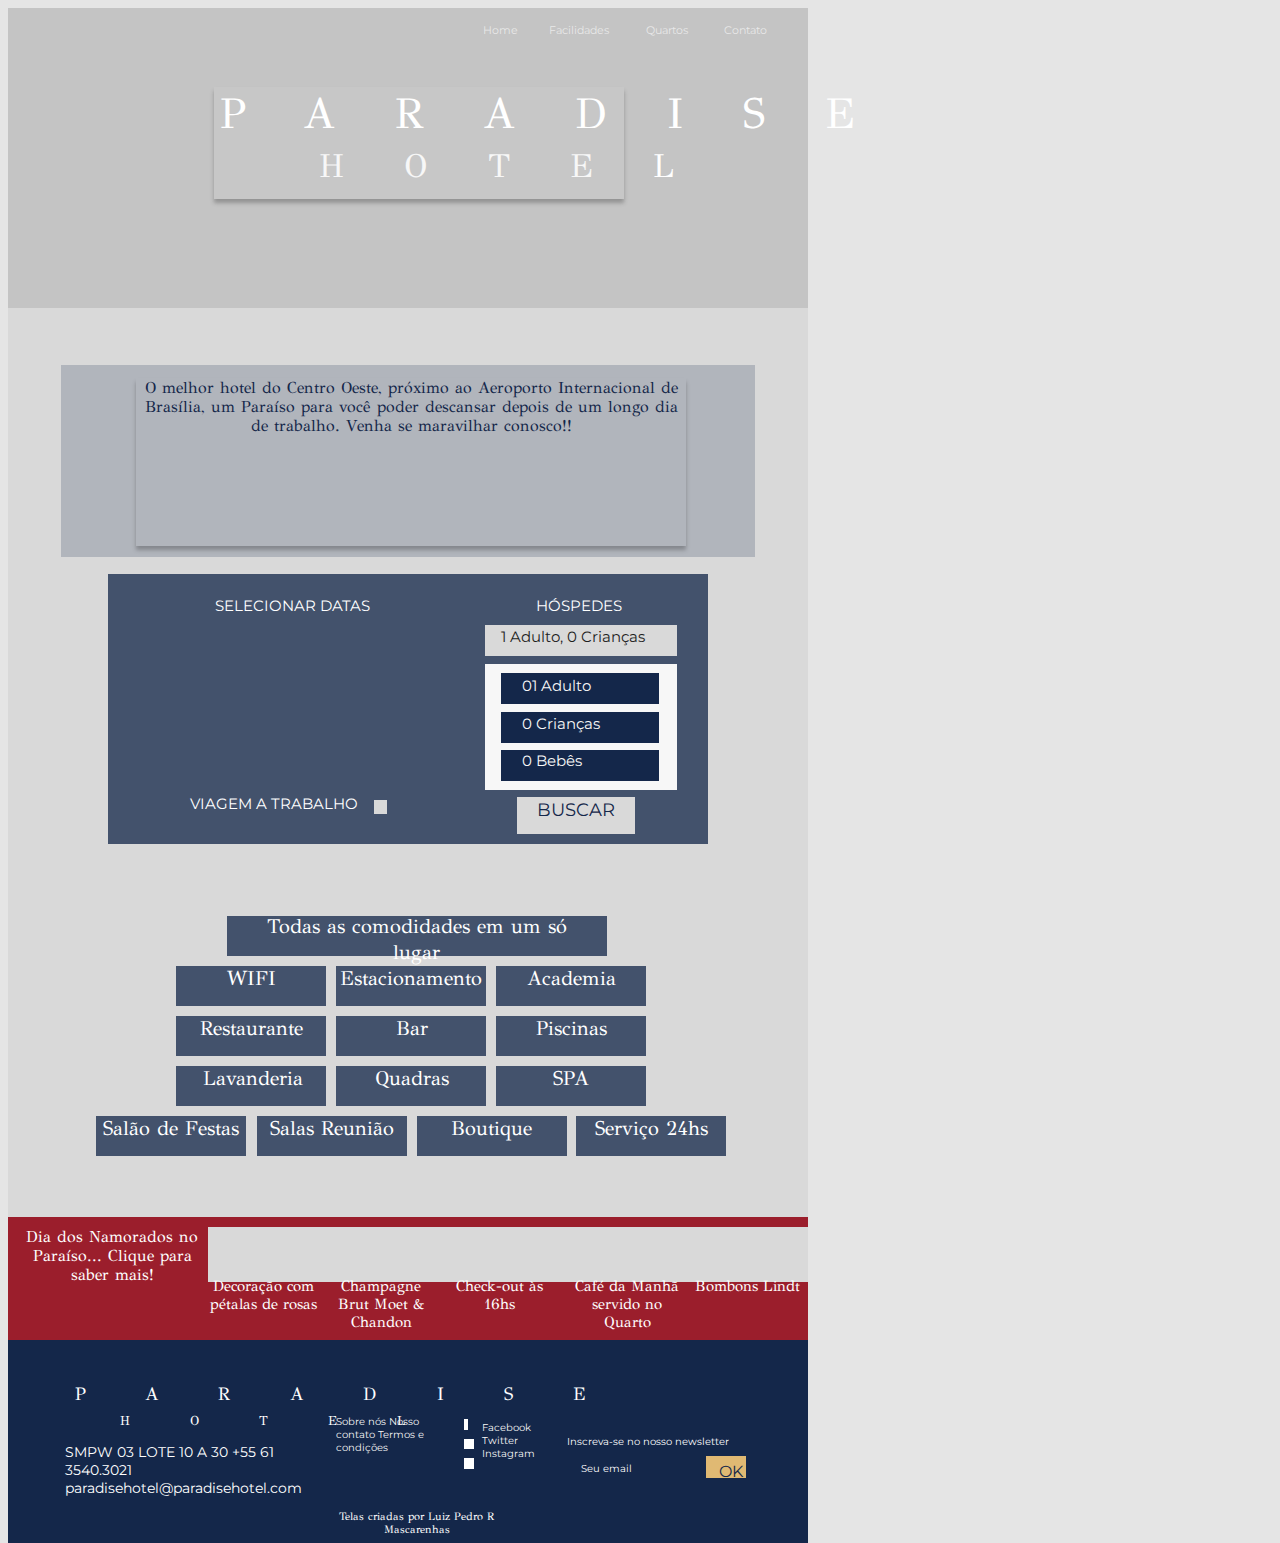
==== index.html @ b931be68 "Add files via upload" ====
<html lang="en">
          <head>
            <meta charset="utf-8">
          
            <title>Html Generated</title>
            <meta name="description" content="Figma htmlGenerator">
            <meta name="author" content="htmlGenerator">
            <link href="https://fonts.googleapis.com/css?family=GFS+Didot&display=swap" rel="stylesheet">
<link href="https://fonts.googleapis.com/css?family=Montserrat&display=swap" rel="stylesheet">

            <link rel="stylesheet" href="styles.css">
            
            <style>
              /*
                Figma Background for illustrative/preview purposes only.
                You can remove this style tag with no consequence
              */
              body {background: #E5E5E5; }
            </style>
          
          </head>
          
          <body>
            <div class=e6_923><div  class="e6_924"></div><div class=e6_925><div  class="e6_926"></div><div  class="e6_927"></div><div  class="e6_928"></div><div  class="e6_929"></div><span  class="e6_930">Dia dos Namorados
no Paraíso...
Clique para saber mais!</span><span  class="e6_931">Decoração com pétalas de rosas</span><span  class="e6_932">Champagne Brut Moet & Chandon</span><span  class="e6_933">Check-out às 16hs</span><span  class="e6_934">Café da Manhã
servido no Quarto</span><span  class="e6_935">Bombons
Lindt</span></div><div class=e6_936><div  class="e6_937"></div><div class=e6_938><span  class="e6_939">Facebook
Twitter
Instagram</span><div  class="e6_940"></div><div  class="e6_941"></div><div  class="e6_942"></div></div><span  class="e6_943">HOTEL
</span><span  class="e6_944">PARADISE
</span><div class=e6_945><div class=e6_946><div class=e6_947><div  class="e6_948"></div><div  class="e6_949"></div></div><span  class="e6_950">Seu email</span></div><div class=e6_951><div  class="e6_952"></div><span  class="e6_953">OK</span></div><span  class="e6_954">Inscreva-se no nosso newsletter</span></div><div class=e6_955><span  class="e6_956">SMPW 03 LOTE 10 A 30
+55 61 3540.3021
paradisehotel@paradisehotel.com</span></div><span  class="e6_957">Sobre nós
Nosso contato
Termos e condições</span></div><div  class="e6_958"></div><div  class="e6_959"></div><span  class="e6_960">O melhor hotel do Centro Oeste, próximo ao Aeroporto Internacional de Brasília, um Paraíso para você poder descansar depois de um longo dia de trabalho. Venha se maravilhar conosco!!</span><div class=e6_961><div  class="e6_962"></div><div class=e6_963><div  class="e6_964"></div><div  class="e6_965"></div><span  class="e6_966">SELECIONAR DATAS</span></div><div class=e6_967><span  class="e6_968">VIAGEM A TRABALHO</span><div  class="e6_969"></div></div><div class=e6_970><span  class="e6_971">HÓSPEDES</span><div  class="e6_972"></div><span  class="e6_973">1 Adulto,  0 Crianças</span><div  class="e6_974"></div><div  class="e6_975"></div><div  class="e6_976"></div><div  class="e6_977"></div><span  class="e6_978">01  Adulto</span><span  class="e6_979">0   Bebês</span><span  class="e6_980">0   Crianças</span></div><div class=e6_984><div  class="e6_985"></div><span  class="e6_986">BUSCAR</span></div></div><div class=e6_987><div class=e6_988><div  class="e6_989"></div><div class=e6_990><span  class="e6_991">HOTEL
</span><div  class="e6_992"></div><div  class="e6_993"></div><span  class="e6_994">PARADISE
</span></div></div></div><span  class="e6_995">Home</span><span  class="e6_996">Contato</span><span  class="e6_997">Quartos</span><span  class="e6_998">Facilidades</span><div class=e6_999><div  class="e6_1000"></div><div  class="e6_1001"></div><div  class="e6_1002"></div><div  class="e6_1003"></div><div  class="e6_1004"></div><div  class="e6_1005"></div><div  class="e6_1006"></div><div  class="e6_1007"></div><div  class="e6_1008"></div><div  class="e6_1009"></div><div  class="e6_1010"></div><div  class="e6_1011"></div><div  class="e6_1012"></div><div  class="e6_1013"></div><span  class="e6_1014">WIFI</span><span  class="e6_1015">Academia</span><span  class="e6_1016">Estacionamento</span><span  class="e6_1017">Lavanderia</span><span  class="e6_1018">SPA</span><span  class="e6_1019">Salão de Festas</span><span  class="e6_1020">Serviço 24hs</span><span  class="e6_1021">Boutique</span><span  class="e6_1022">Salas Reunião</span><span  class="e6_1023">Quadras</span><span  class="e6_1024">Restaurante</span><span  class="e6_1025">Piscinas</span><span  class="e6_1026">Bar</span><span  class="e6_1027">Todas as comodidades em um só lugar</span></div><span  class="e6_1028">Telas criadas por Luiz Pedro R Mascarenhas</span></div>
          </body>
          </html>
---- styles.css ----
.6_923 { 
	overflow:hidden;
}.e6_923 { 
	background-color:rgba(255, 255, 255, 1);
	width:800px;
	height:1535px;
	position:absolute;
}.e6_924 { 
	background-color:rgba(217.0000022649765, 217.0000022649765, 217.0000022649765, 1);
	width:800px;
	height:1400px;
	position:absolute;
	left:0px;
	top:5px;
}.e6_925 { 
	width:800px;
	height:123.40205383300781px;
	position:absolute;
	left:0px;
	top:1209px;
}.e6_926 { 
	width:600px;
	height:113.40205383300781px;
	position:absolute;
	left:200px;
	top:10px;
	background-image:url(images/image_1.png);
	background-repeat:no-repeat;
	background-size:cover;
}.e6_927 { 
	background-color:rgba(155.00000596046448, 30.00000011175871, 44.000001177191734, 1);
	width:800px;
	height:10px;
	position:absolute;
	left:0px;
	top:0px;
}.e6_928 { 
	background-color:rgba(155.00000596046448, 30.00000011175871, 44.000001177191734, 1);
	width:200px;
	height:113px;
	position:absolute;
	left:0px;
	top:10px;
}.e6_929 { 
	background-color:rgba(155.00000596046448, 30.00000011175871, 44.000001177191734, 1);
	width:620px;
	height:58px;
	position:absolute;
	left:180px;
	top:65px;
}.e6_930 { 
	color:rgba(255, 255, 255, 1);
	width:182px;
	height:100px;
	position:absolute;
	left:13px;
	top:10px;
	font-family:GFS Didot;
	text-align:center;
	font-size:Symbol(figma.mixed)px;
	letter-spacing:0;
}.e6_931 { 
	color:rgba(255, 255, 255, 1);
	width:110px;
	height:46px;
	position:absolute;
	left:200px;
	top:60px;
	font-family:GFS Didot;
	text-align:center;
	font-size:15px;
	letter-spacing:0;
}.e6_932 { 
	color:rgba(255, 255, 255, 1);
	width:110px;
	height:46px;
	position:absolute;
	left:318px;
	top:60px;
	font-family:GFS Didot;
	text-align:center;
	font-size:15px;
	letter-spacing:0;
}.e6_933 { 
	color:rgba(255, 255, 255, 1);
	width:110px;
	height:46px;
	position:absolute;
	left:436px;
	top:60px;
	font-family:GFS Didot;
	text-align:center;
	font-size:15px;
	letter-spacing:0;
}.e6_934 { 
	color:rgba(255, 255, 255, 1);
	width:110px;
	height:46px;
	position:absolute;
	left:564px;
	top:60px;
	font-family:GFS Didot;
	text-align:center;
	font-size:15px;
	letter-spacing:0;
}.e6_935 { 
	color:rgba(255, 255, 255, 1);
	width:110px;
	height:46px;
	position:absolute;
	left:684px;
	top:60px;
	font-family:GFS Didot;
	text-align:center;
	font-size:15px;
	letter-spacing:0;
}.e6_936 { 
	width:800px;
	height:202.95147705078125px;
	position:absolute;
	left:0px;
	top:1332.0484619140625px;
}.e6_937 { 
	background-color:rgba(20.000000707805157, 39.00000147521496, 74.0000031888485, 1);
	width:800px;
	height:202.95147705078125px;
	position:absolute;
	left:0px;
	top:0px;
}.e6_938 { 
	width:80.02012634277344px;
	height:74px;
	position:absolute;
	left:456px;
	top:78.95147705078125px;
}.e6_939 { 
	color:rgba(247.00000047683716, 247.00000047683716, 247.00000047683716, 1);
	width:61.65525817871094px;
	height:72.25881958007812px;
	position:absolute;
	left:18.3648681640625px;
	top:1.741180419921875px;
	font-family:Montserrat;
	text-align:left;
	font-size:10px;
	letter-spacing:0;
}.e6_940 { 
	background-color:rgba(255, 255, 255, 1);
	width:4.4039435386657715px;
	height:11.31765079498291px;
	position:absolute;
	left:0px;
	top:0px;
}.e6_941 { 
	background-color:rgba(255, 255, 255, 1);
	width:9.541868209838867px;
	height:9.576471328735352px;
	position:absolute;
	left:0px;
	top:20.023574829101562px;
}.e6_942 { 
	background-color:rgba(255, 255, 255, 1);
	width:9.541868209838867px;
	height:11.31765079498291px;
	position:absolute;
	left:0px;
	top:39.1763916015625px;
}.e6_943 { 
	color:rgba(255, 255, 255, 1);
	width:79px;
	height:18px;
	position:absolute;
	left:112px;
	top:72.9515380859375px;
	font-family:GFS Didot;
	text-align:left;
	font-size:13px;
	letter-spacing:60;
}.e6_944 { 
	color:rgba(255, 255, 255, 1);
	width:168px;
	height:18px;
	position:absolute;
	left:67px;
	top:42.951480865478516px;
	font-family:GFS Didot;
	text-align:left;
	font-size:18px;
	letter-spacing:60;
}.e6_945 { 
	width:179px;
	height:43.00054931640625px;
	position:absolute;
	left:559px;
	top:94.95147705078125px;
}.e6_946 { 
	width:139.22218322753906px;
	height:22.138710021972656px;
	position:absolute;
	left:0px;
	top:20.86183738708496px;
}.e6_947 { 
	width:139.22218322753906px;
	height:22.138710021972656px;
	position:absolute;
	left:0px;
	top:0px;
}.e6_948 { 
	width:139.22218322753906px;
	height:22.138710021972656px;
	position:absolute;
	left:0px;
	top:0px;
}.6_949 { 
	border:2px solid rgba(224.000001847744, 185.00000417232513, 115.00000074505806, 1);
}.e6_949 { 
	width:138.22772216796875px;
	height:21.287221908569336px;
	position:absolute;
	left:0.49721649289131165px;
	top:0.4257354736328125px;
}.e6_950 { 
	color:rgba(255, 255, 255, 1);
	width:74.82011413574219px;
	height:5px;
	position:absolute;
	left:14.206350326538086px;
	top:6.1381683349609375px;
	font-family:Montserrat;
	text-align:left;
	font-size:10px;
	letter-spacing:0;
}.e6_951 { 
	width:39.777767181396484px;
	height:22.138710021972656px;
	position:absolute;
	left:139.22222900390625px;
	top:20.861663818359375px;
}.e6_952 { 
	background-color:rgba(224.000001847744, 185.00000417232513, 115.00000074505806, 1);
	width:39.777767181396484px;
	height:22.138710021972656px;
	position:absolute;
	left:0px;
	top:0px;
}.e6_953 { 
	color:rgba(20.000000707805157, 39.00000147521496, 74.0000031888485, 1);
	width:12.430551528930664px;
	height:8.514888763427734px;
	position:absolute;
	left:12.752741813659668px;
	top:5.9604339599609375px;
	font-family:Montserrat;
	text-align:left;
	font-size:16px;
	letter-spacing:0;
}.e6_954 { 
	color:rgba(255, 255, 255, 1);
	width:163px;
	height:5px;
	position:absolute;
	left:0px;
	top:0px;
	font-family:Montserrat;
	text-align:left;
	font-size:10px;
	letter-spacing:0;
}.e6_955 { 
	width:244px;
	height:51px;
	position:absolute;
	left:57px;
	top:102.95147705078125px;
}.e6_956 { 
	color:rgba(255, 255, 255, 1);
	width:244px;
	height:51px;
	position:absolute;
	left:0px;
	top:0px;
	font-family:Montserrat;
	text-align:left;
	font-size:14px;
	letter-spacing:0;
}.e6_957 { 
	color:rgba(247.00000047683716, 247.00000047683716, 247.00000047683716, 1);
	width:99px;
	height:76px;
	position:absolute;
	left:328px;
	top:74.95147705078125px;
	font-family:Montserrat;
	text-align:left;
	font-size:10px;
	letter-spacing:0;
}.e6_958 { 
	width:800px;
	height:556px;
	position:absolute;
	left:0px;
	top:318px;
	background-image:url(images/big_tiny_belly_xtnnrqyc7ts_unsplash_1.png);
	background-repeat:no-repeat;
	background-size:cover;
}.e6_959 { 
	background-color:rgba(20.000000707805157, 39.00000147521496, 74.0000031888485, 0.20000000298023224);
	width:694px;
	height:192px;
	position:absolute;
	left:53px;
	top:357px;
}.e6_960 { 
	box-shadow:0px 4px 4px rgba(0, 0, 0, 0.25);
	color:rgba(20.000000707805157, 39.00000147521496, 74.0000031888485, 1);
	width:550px;
	height:168px;
	position:absolute;
	left:128px;
	top:370px;
	font-family:GFS Didot;
	text-align:center;
	font-size:Symbol(figma.mixed)px;
	letter-spacing:0;
}.e6_961 { 
	width:600px;
	height:270px;
	position:absolute;
	left:100px;
	top:566px;
}.e6_962 { 
	background-color:rgba(20.000000707805157, 39.00000147521496, 74.0000031888485, 0.7599999904632568);
	width:600px;
	height:270px;
	position:absolute;
	left:0px;
	top:0px;
}.e6_963 { 
	width:318px;
	height:187px;
	position:absolute;
	left:31px;
	top:22px;
}.e6_964 { 
	width:150px;
	height:150px;
	position:absolute;
	left:0px;
	top:37px;
	background-image:url(images/rectangle_132.png);
	background-repeat:no-repeat;
	background-size:cover;
}.e6_965 { 
	width:150px;
	height:150px;
	position:absolute;
	left:168px;
	top:37px;
	background-image:url(images/rectangle_134.png);
	background-repeat:no-repeat;
	background-size:cover;
}.e6_966 { 
	color:rgba(255, 255, 255, 1);
	width:160px;
	height:29px;
	position:absolute;
	left:76px;
	top:0px;
	font-family:Montserrat;
	text-align:left;
	font-size:15px;
	letter-spacing:0;
}.e6_967 { 
	width:197px;
	height:29px;
	position:absolute;
	left:82px;
	top:220px;
}.e6_968 { 
	color:rgba(255, 255, 255, 1);
	width:172px;
	height:29px;
	position:absolute;
	left:0px;
	top:0px;
	font-family:Montserrat;
	text-align:left;
	font-size:15px;
	letter-spacing:0;
}.e6_969 { 
	background-color:rgba(217.0000022649765, 217.0000022649765, 217.0000022649765, 1);
	width:13px;
	height:14px;
	position:absolute;
	left:184px;
	top:6px;
}.e6_970 { 
	width:192px;
	height:194px;
	position:absolute;
	left:377px;
	top:22px;
}.e6_971 { 
	color:rgba(255, 255, 255, 1);
	width:88px;
	height:29px;
	position:absolute;
	left:51px;
	top:0px;
	font-family:Montserrat;
	text-align:left;
	font-size:15px;
	letter-spacing:0;
}.e6_972 { 
	background-color:rgba(217.0000022649765, 217.0000022649765, 217.0000022649765, 1);
	width:192px;
	height:31px;
	position:absolute;
	left:0px;
	top:29px;
}.e6_973 { 
	color:rgba(30.00000011175871, 30.00000011175871, 30.00000011175871, 1);
	width:158px;
	height:29px;
	position:absolute;
	left:16px;
	top:31px;
	font-family:Montserrat;
	text-align:left;
	font-size:15px;
	letter-spacing:0;
}.e6_974 { 
	background-color:rgba(247.00000047683716, 247.00000047683716, 247.00000047683716, 1);
	width:192px;
	height:126px;
	position:absolute;
	left:0px;
	top:68px;
}.e6_975 { 
	background-color:rgba(20.000000707805157, 39.00000147521496, 74.0000031888485, 1);
	width:158px;
	height:31px;
	position:absolute;
	left:16px;
	top:77px;
}.e6_976 { 
	background-color:rgba(20.000000707805157, 39.00000147521496, 74.0000031888485, 1);
	width:158px;
	height:31px;
	position:absolute;
	left:16px;
	top:154px;
}.e6_977 { 
	background-color:rgba(20.000000707805157, 39.00000147521496, 74.0000031888485, 1);
	width:158px;
	height:31px;
	position:absolute;
	left:16px;
	top:116px;
}.e6_978 { 
	color:rgba(247.00000047683716, 247.00000047683716, 247.00000047683716, 1);
	width:78px;
	height:29px;
	position:absolute;
	left:37px;
	top:80px;
	font-family:Montserrat;
	text-align:left;
	font-size:15px;
	letter-spacing:0;
}.e6_979 { 
	color:rgba(247.00000047683716, 247.00000047683716, 247.00000047683716, 1);
	width:72px;
	height:29px;
	position:absolute;
	left:37px;
	top:155px;
	font-family:Montserrat;
	text-align:left;
	font-size:15px;
	letter-spacing:0;
}.e6_980 { 
	color:rgba(247.00000047683716, 247.00000047683716, 247.00000047683716, 1);
	width:91px;
	height:29px;
	position:absolute;
	left:37px;
	top:118px;
	font-family:Montserrat;
	text-align:left;
	font-size:15px;
	letter-spacing:0;
}.e6_981 { 
	transform: rotate(-179.99999999999997deg);
	background-color:rgba(217.0000022649765, 217.0000022649765, 217.0000022649765, 1);
	width:10px;
	height:10px;
	position:absolute;
	left:164px;
	top:109px;
}.e6_982 { 
	transform: rotate(-179.99999999999997deg);
	background-color:rgba(217.0000022649765, 217.0000022649765, 217.0000022649765, 1);
	width:10px;
	height:10px;
	position:absolute;
	left:164px;
	top:139px;
}.e6_983 { 
	transform: rotate(-179.99999999999997deg);
	background-color:rgba(217.0000022649765, 217.0000022649765, 217.0000022649765, 1);
	width:10px;
	height:10px;
	position:absolute;
	left:164px;
	top:176px;
}.e6_984 { 
	width:118px;
	height:37px;
	position:absolute;
	left:409px;
	top:223px;
}.e6_985 { 
	background-color:rgba(217.0000022649765, 217.0000022649765, 217.0000022649765, 1);
	width:118px;
	height:37px;
	position:absolute;
	left:0px;
	top:0px;
}.e6_986 { 
	color:rgba(20.000000707805157, 39.00000147521496, 74.0000031888485, 1);
	width:84px;
	height:22px;
	position:absolute;
	left:20px;
	top:2px;
	font-family:Montserrat;
	text-align:left;
	font-size:18px;
	letter-spacing:0;
}.e6_987 { 
	width:800px;
	height:300px;
	position:absolute;
	left:0px;
	top:0px;
}.6_988 { 
	overflow:hidden;
}.e6_988 { 
	background-color:rgba(196.00000351667404, 196.00000351667404, 196.00000351667404, 1);
	width:800px;
	height:300px;
	position:absolute;
	left:0px;
	top:0px;
}.e6_989 { 
	width:806.6666870117188px;
	height:358.3333435058594px;
	position:absolute;
	left:-3.3333282470703125px;
	top:-46.666656494140625px;
	background-image:url(images/palm_trees_at_night_258154_1.png);
	background-repeat:no-repeat;
	background-size:cover;
}.e6_990 { 
	box-shadow:0px 4px 4px rgba(0, 0, 0, 0.25);
	width:410px;
	height:112px;
	position:absolute;
	left:206px;
	top:79px;
}.e6_991 { 
	color:rgba(255, 255, 255, 1);
	width:197px;
	height:24px;
	position:absolute;
	left:105px;
	top:59px;
	font-family:GFS Didot;
	text-align:left;
	font-size:33px;
	letter-spacing:60;
}.e6_992 { 
	transform: rotate(0.2843439865317994deg);
	width:403.0049743652344px;
	height:0px;
	position:absolute;
	left:3px;
	top:53px;
}.6_992 { 
	border:1px solid rgba(247.00000047683716, 247.00000047683716, 247.00000047683716, 1);
}.e6_993 { 
	background-color:rgba(217.0000022649765, 217.0000022649765, 217.0000022649765, 0.20000000298023224);
	width:410px;
	height:112px;
	position:absolute;
	left:0px;
	top:0px;
}.e6_994 { 
	color:rgba(255, 255, 255, 1);
	width:398px;
	height:24px;
	position:absolute;
	left:6px;
	top:0px;
	font-family:GFS Didot;
	text-align:left;
	font-size:43px;
	letter-spacing:60;
}.e6_995 { 
	color:rgba(255, 255, 255, 0.6299999952316284);
	width:35px;
	height:21px;
	position:absolute;
	left:475px;
	top:15px;
	font-family:Montserrat;
	text-align:left;
	font-size:11px;
	letter-spacing:0;
}.e6_996 { 
	color:rgba(255, 255, 255, 0.6299999952316284);
	width:46px;
	height:21px;
	position:absolute;
	left:716px;
	top:15px;
	font-family:Montserrat;
	text-align:left;
	font-size:11px;
	letter-spacing:0;
}.e6_997 { 
	color:rgba(255, 255, 255, 0.6299999952316284);
	width:46px;
	height:21px;
	position:absolute;
	left:638px;
	top:15px;
	font-family:Montserrat;
	text-align:left;
	font-size:11px;
	letter-spacing:0;
}.e6_998 { 
	color:rgba(255, 255, 255, 0.6299999952316284);
	width:64px;
	height:21px;
	position:absolute;
	left:541px;
	top:15px;
	font-family:Montserrat;
	text-align:left;
	font-size:11px;
	letter-spacing:0;
}.e6_999 { 
	width:630px;
	height:242px;
	position:absolute;
	left:88px;
	top:906px;
}.e6_1000 { 
	background-color:rgba(20.000000707805157, 39.00000147521496, 74.0000031888485, 0.7599999904632568);
	width:150px;
	height:40px;
	position:absolute;
	left:240px;
	top:52px;
}.e6_1001 { 
	background-color:rgba(20.000000707805157, 39.00000147521496, 74.0000031888485, 0.7599999904632568);
	width:150px;
	height:40px;
	position:absolute;
	left:240px;
	top:152px;
}.e6_1002 { 
	background-color:rgba(20.000000707805157, 39.00000147521496, 74.0000031888485, 0.7599999904632568);
	width:150px;
	height:40px;
	position:absolute;
	left:240px;
	top:102px;
}.e6_1003 { 
	background-color:rgba(20.000000707805157, 39.00000147521496, 74.0000031888485, 0.7599999904632568);
	width:150px;
	height:40px;
	position:absolute;
	left:321px;
	top:202px;
}.e6_1004 { 
	background-color:rgba(20.000000707805157, 39.00000147521496, 74.0000031888485, 0.7599999904632568);
	width:150px;
	height:40px;
	position:absolute;
	left:161px;
	top:202px;
}.e6_1005 { 
	background-color:rgba(20.000000707805157, 39.00000147521496, 74.0000031888485, 0.7599999904632568);
	width:150px;
	height:40px;
	position:absolute;
	left:80px;
	top:52px;
}.e6_1006 { 
	background-color:rgba(20.000000707805157, 39.00000147521496, 74.0000031888485, 0.7599999904632568);
	width:150px;
	height:40px;
	position:absolute;
	left:80px;
	top:152px;
}.e6_1007 { 
	background-color:rgba(20.000000707805157, 39.00000147521496, 74.0000031888485, 0.7599999904632568);
	width:150px;
	height:40px;
	position:absolute;
	left:80px;
	top:102px;
}.e6_1008 { 
	background-color:rgba(20.000000707805157, 39.00000147521496, 74.0000031888485, 0.7599999904632568);
	width:150px;
	height:40px;
	position:absolute;
	left:400px;
	top:52px;
}.e6_1009 { 
	background-color:rgba(20.000000707805157, 39.00000147521496, 74.0000031888485, 0.7599999904632568);
	width:150px;
	height:40px;
	position:absolute;
	left:400px;
	top:152px;
}.e6_1010 { 
	background-color:rgba(20.000000707805157, 39.00000147521496, 74.0000031888485, 0.7599999904632568);
	width:150px;
	height:40px;
	position:absolute;
	left:400px;
	top:102px;
}.e6_1011 { 
	background-color:rgba(20.000000707805157, 39.00000147521496, 74.0000031888485, 0.7599999904632568);
	width:150px;
	height:40px;
	position:absolute;
	left:480px;
	top:202px;
}.e6_1012 { 
	background-color:rgba(20.000000707805157, 39.00000147521496, 74.0000031888485, 0.7599999904632568);
	width:380px;
	height:40px;
	position:absolute;
	left:131px;
	top:2px;
}.e6_1013 { 
	background-color:rgba(20.000000707805157, 39.00000147521496, 74.0000031888485, 0.7599999904632568);
	width:150px;
	height:40px;
	position:absolute;
	left:0px;
	top:202px;
}.e6_1014 { 
	color:rgba(255, 255, 255, 1);
	width:49px;
	height:40px;
	position:absolute;
	left:131px;
	top:52px;
	font-family:GFS Didot;
	text-align:center;
	font-size:20px;
	letter-spacing:0;
}.e6_1015 { 
	color:rgba(255, 255, 255, 1);
	width:89px;
	height:40px;
	position:absolute;
	left:431px;
	top:52px;
	font-family:GFS Didot;
	text-align:center;
	font-size:20px;
	letter-spacing:0;
}.e6_1016 { 
	color:rgba(255, 255, 255, 1);
	width:142px;
	height:40px;
	position:absolute;
	left:244px;
	top:52px;
	font-family:GFS Didot;
	text-align:center;
	font-size:20px;
	letter-spacing:0;
}.e6_1017 { 
	color:rgba(255, 255, 255, 1);
	width:101px;
	height:40px;
	position:absolute;
	left:106px;
	top:152px;
	font-family:GFS Didot;
	text-align:center;
	font-size:20px;
	letter-spacing:0;
}.e6_1018 { 
	color:rgba(255, 255, 255, 1);
	width:36px;
	height:40px;
	position:absolute;
	left:457px;
	top:152px;
	font-family:GFS Didot;
	text-align:center;
	font-size:20px;
	letter-spacing:0;
}.e6_1019 { 
	color:rgba(255, 255, 255, 1);
	width:138px;
	height:40px;
	position:absolute;
	left:6px;
	top:202px;
	font-family:GFS Didot;
	text-align:center;
	font-size:20px;
	letter-spacing:0;
}.e6_1020 { 
	color:rgba(255, 255, 255, 1);
	width:113px;
	height:40px;
	position:absolute;
	left:499px;
	top:202px;
	font-family:GFS Didot;
	text-align:center;
	font-size:20px;
	letter-spacing:0;
}.e6_1021 { 
	color:rgba(255, 255, 255, 1);
	width:82px;
	height:40px;
	position:absolute;
	left:354px;
	top:202px;
	font-family:GFS Didot;
	text-align:center;
	font-size:20px;
	letter-spacing:0;
}.e6_1022 { 
	color:rgba(255, 255, 255, 1);
	width:125px;
	height:40px;
	position:absolute;
	left:173px;
	top:202px;
	font-family:GFS Didot;
	text-align:center;
	font-size:20px;
	letter-spacing:0;
}.e6_1023 { 
	color:rgba(255, 255, 255, 1);
	width:76px;
	height:40px;
	position:absolute;
	left:278px;
	top:152px;
	font-family:GFS Didot;
	text-align:center;
	font-size:20px;
	letter-spacing:0;
}.e6_1024 { 
	color:rgba(255, 255, 255, 1);
	width:105px;
	height:40px;
	position:absolute;
	left:103px;
	top:102px;
	font-family:GFS Didot;
	text-align:center;
	font-size:20px;
	letter-spacing:0;
}.e6_1025 { 
	color:rgba(255, 255, 255, 1);
	width:71px;
	height:40px;
	position:absolute;
	left:440px;
	top:102px;
	font-family:GFS Didot;
	text-align:center;
	font-size:20px;
	letter-spacing:0;
}.e6_1026 { 
	color:rgba(255, 255, 255, 1);
	width:33px;
	height:40px;
	position:absolute;
	left:299px;
	top:102px;
	font-family:GFS Didot;
	text-align:center;
	font-size:20px;
	letter-spacing:0;
}.e6_1027 { 
	color:rgba(255, 255, 255, 1);
	width:353px;
	height:40px;
	position:absolute;
	left:144px;
	top:0px;
	font-family:GFS Didot;
	text-align:center;
	font-size:20px;
	letter-spacing:0;
}.e6_1028 { 
	color:rgba(255, 255, 255, 1);
	width:221px;
	height:22px;
	position:absolute;
	left:298px;
	top:1502px;
	font-family:GFS Didot;
	text-align:center;
	font-size:11px;
	letter-spacing:0;
}
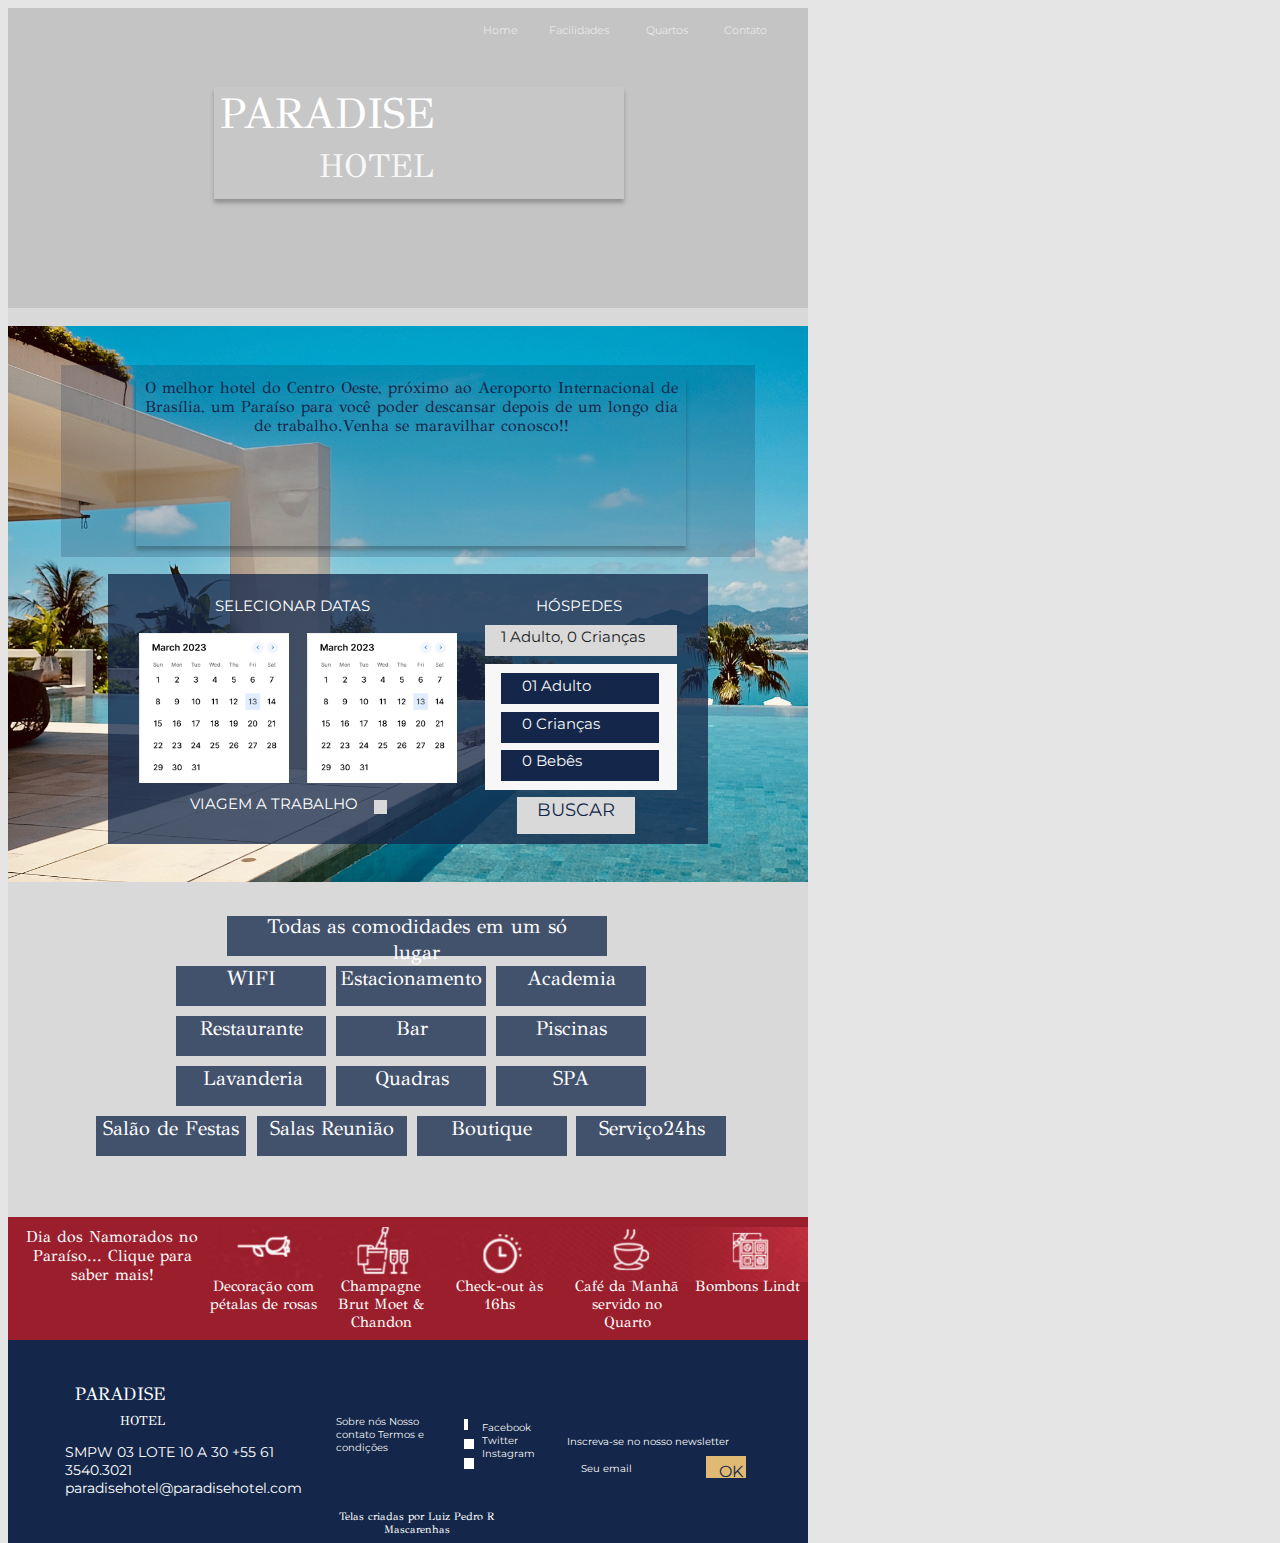
==== commit 51a5429d: "identar o codigo" ====
--- a/index.html
+++ b/index.html
@@ -1,41 +1,145 @@
+<!DOCTYPE html>
 <html lang="en">
-          <head>
-            <meta charset="utf-8">
-          
-            <title>Html Generated</title>
-            <meta name="description" content="Figma htmlGenerator">
-            <meta name="author" content="htmlGenerator">
-            <link href="https://fonts.googleapis.com/css?family=GFS+Didot&display=swap" rel="stylesheet">
-<link href="https://fonts.googleapis.com/css?family=Montserrat&display=swap" rel="stylesheet">
+<head>
+  <meta charset="utf-8">
+  <meta name="description" content="Figma htmlGenerator">
+  <meta name="author" content="htmlGenerator">
+  <link href="https://fonts.googleapis.com/css?family=GFS+Didot&display=swap" rel="stylesheet">
+  <link href="https://fonts.googleapis.com/css?family=Montserrat&display=swap" rel="stylesheet">
+  <link rel="stylesheet" href="styles.css">
+  <title>paradise hotel</title>
+  <style>
+  /*
+  Figma Background for illustrative/preview purposes only.
+  You can remove this style tag with no consequence
+  */
+body {
+  background: #E5E5E5;
+}
+  </style>
 
-            <link rel="stylesheet" href="styles.css">
-            
-            <style>
-              /*
-                Figma Background for illustrative/preview purposes only.
-                You can remove this style tag with no consequence
-              */
-              body {background: #E5E5E5; }
-            </style>
-          
-          </head>
-          
-          <body>
-            <div class=e6_923><div  class="e6_924"></div><div class=e6_925><div  class="e6_926"></div><div  class="e6_927"></div><div  class="e6_928"></div><div  class="e6_929"></div><span  class="e6_930">Dia dos Namorados
-no Paraíso...
-Clique para saber mais!</span><span  class="e6_931">Decoração com pétalas de rosas</span><span  class="e6_932">Champagne Brut Moet & Chandon</span><span  class="e6_933">Check-out às 16hs</span><span  class="e6_934">Café da Manhã
-servido no Quarto</span><span  class="e6_935">Bombons
-Lindt</span></div><div class=e6_936><div  class="e6_937"></div><div class=e6_938><span  class="e6_939">Facebook
-Twitter
-Instagram</span><div  class="e6_940"></div><div  class="e6_941"></div><div  class="e6_942"></div></div><span  class="e6_943">HOTEL
-</span><span  class="e6_944">PARADISE
-</span><div class=e6_945><div class=e6_946><div class=e6_947><div  class="e6_948"></div><div  class="e6_949"></div></div><span  class="e6_950">Seu email</span></div><div class=e6_951><div  class="e6_952"></div><span  class="e6_953">OK</span></div><span  class="e6_954">Inscreva-se no nosso newsletter</span></div><div class=e6_955><span  class="e6_956">SMPW 03 LOTE 10 A 30
-+55 61 3540.3021
-paradisehotel@paradisehotel.com</span></div><span  class="e6_957">Sobre nós
-Nosso contato
-Termos e condições</span></div><div  class="e6_958"></div><div  class="e6_959"></div><span  class="e6_960">O melhor hotel do Centro Oeste, próximo ao Aeroporto Internacional de Brasília, um Paraíso para você poder descansar depois de um longo dia de trabalho. -Venha se maravilhar conosco!!</span><div class=e6_961><div  class="e6_962"></div><div class=e6_963><div  class="e6_964"></div><div  class="e6_965"></div><span  class="e6_966">SELECIONAR DATAS</span></div><div class=e6_967><span  class="e6_968">VIAGEM A TRABALHO</span><div  class="e6_969"></div></div><div class=e6_970><span  class="e6_971">HÓSPEDES</span><div  class="e6_972"></div><span  class="e6_973">1 Adulto,  0 Crianças</span><div  class="e6_974"></div><div  class="e6_975"></div><div  class="e6_976"></div><div  class="e6_977"></div><span  class="e6_978">01  Adulto</span><span  class="e6_979">0   Bebês</span><span  class="e6_980">0   Crianças</span></div><div class=e6_984><div  class="e6_985"></div><span  class="e6_986">BUSCAR</span></div></div><div class=e6_987><div class=e6_988><div  class="e6_989"></div><div class=e6_990><span  class="e6_991">HOTEL
-</span><div  class="e6_992"></div><div  class="e6_993"></div><span  class="e6_994">PARADISE
-</span></div></div></div><span  class="e6_995">Home</span><span  class="e6_996">Contato</span><span  class="e6_997">Quartos</span><span  class="e6_998">Facilidades</span><div class=e6_999><div  class="e6_1000"></div><div  class="e6_1001"></div><div  class="e6_1002"></div><div  class="e6_1003"></div><div  class="e6_1004"></div><div  class="e6_1005"></div><div  class="e6_1006"></div><div  class="e6_1007"></div><div  class="e6_1008"></div><div  class="e6_1009"></div><div  class="e6_1010"></div><div  class="e6_1011"></div><div  class="e6_1012"></div><div  class="e6_1013"></div><span  class="e6_1014">WIFI</span><span  class="e6_1015">Academia</span><span  class="e6_1016">Estacionamento</span><span  class="e6_1017">Lavanderia</span><span  class="e6_1018">SPA</span><span  class="e6_1019">Salão de Festas</span><span  class="e6_1020">Serviço 24hs</span><span  class="e6_1021">Boutique</span><span  class="e6_1022">Salas Reunião</span><span  class="e6_1023">Quadras</span><span  class="e6_1024">Restaurante</span><span  class="e6_1025">Piscinas</span><span  class="e6_1026">Bar</span><span  class="e6_1027">Todas as comodidades em um só lugar</span></div><span  class="e6_1028">Telas criadas por Luiz Pedro R Mascarenhas</span></div>
-          </body>
-          </html>+</head>
+
+<body>
+<div class=e6_923>
+    <div class="e6_924"></div>
+    <div class=e6_925>
+      <div class="e6_926"></div>
+      <div class="e6_927"></div>
+      <div class="e6_928"></div>
+      <div class="e6_929"></div>
+      <span class="e6_930">Dia dos Namorados no Paraíso...
+        Clique para saber mais!</span><span class="e6_931">Decoração com pétalas de rosas</span><span
+        class="e6_932">Champagne Brut Moet & Chandon</span><span class="e6_933">Check-out às 16hs</span><span
+        class="e6_934">Café da Manhã
+        servido no Quarto</span><span class="e6_935">Bombons
+        Lindt</span>
+    </div>
+    <div class=e6_936>
+      <div class="e6_937"></div>
+      <div class=e6_938><span class="e6_939">Facebook
+          Twitter
+          Instagram</span>
+        <div class="e6_940"></div>
+        <div class="e6_941"></div>
+        <div class="e6_942"></div>
+      </div><span class="e6_943">HOTEL
+      </span><span class="e6_944">PARADISE
+      </span>
+      <div class=e6_945>
+        <div class=e6_946>
+          <div class=e6_947>
+            <div class="e6_948"></div>
+            <div class="e6_949"></div>
+          </div><span class="e6_950">Seu email</span>
+        </div>
+        <div class=e6_951>
+          <div class="e6_952"></div><span class="e6_953">OK</span>
+        </div><span class="e6_954">Inscreva-se no nosso newsletter</span>
+      </div>
+      <div class=e6_955>
+        <span class="e6_956">SMPW 03 LOTE 10 A 30
+        +55 61 3540.3021
+        paradisehotel@paradisehotel.com
+        </span>
+      </div>
+      <span class="e6_957">Sobre nós 
+        Nosso contato 
+        Termos e condições
+      </span>
+    </div>
+    <div class="e6_958"></div>
+    <div class="e6_959"></div>
+    <span class="e6_960">O melhor hotel do Centro Oeste, próximo ao Aeroporto Internacional de
+      Brasília, um Paraíso para você poder descansar depois de um longo dia de trabalho.Venha se maravilhar
+      conosco!!
+    </span>
+    <div class=e6_961>
+      <div class="e6_962"></div>
+      <div class=e6_963>
+        <div class="e6_964"></div>
+        <div class="e6_965"></div><span class="e6_966">SELECIONAR DATAS</span>
+      </div>
+      <div class=e6_967><span class="e6_968">VIAGEM A TRABALHO</span>
+        <div class="e6_969"></div>
+      </div>
+      <div class=e6_970><span class="e6_971">HÓSPEDES</span>
+        <div class="e6_972"></div><span class="e6_973">1 Adulto, 0 Crianças</span>
+        <div class="e6_974"></div>
+        <div class="e6_975"></div>
+        <div class="e6_976"></div>
+        <div class="e6_977"></div><span class="e6_978">01 Adulto</span><span class="e6_979">0 Bebês</span><span
+          class="e6_980">0 Crianças</span>
+      </div>
+      <div class=e6_984>
+        <div class="e6_985"></div><span class="e6_986">BUSCAR</span>
+      </div>
+    </div>
+    <div class=e6_987>
+      <div class=e6_988>
+        <div class="e6_989"></div>
+        <div class=e6_990><span class="e6_991">HOTEL
+          </span>
+          <div class="e6_992"></div>
+          <div class="e6_993"></div><span class="e6_994">PARADISE
+          </span>
+        </div>
+      </div>
+    </div><span class="e6_995">Home</span>
+    <span class="e6_996">Contato</span>
+    <span class="e6_997">Quartos</span>
+    <span class="e6_998">Facilidades</span>
+    <div class=e6_999>
+    <div class="e6_1000"></div>
+    <div class="e6_1001"></div>
+    <div class="e6_1002"></div>
+    <div class="e6_1003"></div>
+    <div class="e6_1004"></div>
+    <div class="e6_1005"></div>
+    <div class="e6_1006"></div>
+    <div class="e6_1007"></div>
+    <div class="e6_1008"></div>
+    <div class="e6_1009"></div>
+    <div class="e6_1010"></div>
+    <div class="e6_1011"></div>
+    <div class="e6_1012"></div>
+    <div class="e6_1013"></div>
+    <span class="e6_1014">WIFI</span>
+    <span class="e6_1015">Academia</span>
+    <span class="e6_1016">Estacionamento</span>
+    <span class="e6_1017">Lavanderia</span>
+    <span class="e6_1018">SPA</span>
+    <span class="e6_1019">Salão de Festas</span>
+    <span class="e6_1020">Serviço24hs</span>
+    <span class="e6_1021">Boutique</span>
+    <span class="e6_1022">Salas Reunião</span>
+    <span class="e6_1023">Quadras</span>
+    <span class="e6_1024">Restaurante</span>
+    <span class="e6_1025">Piscinas</span>
+    <span class="e6_1026">Bar</span>
+    <span class="e6_1027">Todas as comodidades em um só lugar</span>
+    </div>
+    <span class="e6_1028">Telas criadas por Luiz Pedro R Mascarenhas</span>
+  </div>
+</body>
+</html>--- a/styles.css
+++ b/styles.css
@@ -1,12 +1,13 @@
 .6_923 { 
 	overflow:hidden;
-}+}
+
 .e6_923 { 
 	background-color:rgba(255, 255, 255, 1);
 	width:800px;
 	height:1535px;
 	position:absolute;
-}+}
 .e6_924 { 
 	background-color:rgba(217.0000022649765, 217.0000022649765, 217.0000022649765, 1);
 	width:800px;
@@ -14,14 +15,14 @@
 	position:absolute;
 	left:0px;
 	top:5px;
-}+}
 .e6_925 { 
 	width:800px;
 	height:123.40205383300781px;
 	position:absolute;
 	left:0px;
 	top:1209px;
-}+}
 .e6_926 { 
 	width:600px;
 	height:113.40205383300781px;
@@ -31,7 +32,7 @@
 	background-image:url(images/image_1.png);
 	background-repeat:no-repeat;
 	background-size:cover;
-}+}
 .e6_927 { 
 	background-color:rgba(155.00000596046448, 30.00000011175871, 44.000001177191734, 1);
 	width:800px;
@@ -39,7 +40,7 @@
 	position:absolute;
 	left:0px;
 	top:0px;
-}+}
 .e6_928 { 
 	background-color:rgba(155.00000596046448, 30.00000011175871, 44.000001177191734, 1);
 	width:200px;
@@ -47,7 +48,7 @@
 	position:absolute;
 	left:0px;
 	top:10px;
-}+}
 .e6_929 { 
 	background-color:rgba(155.00000596046448, 30.00000011175871, 44.000001177191734, 1);
 	width:620px;
@@ -55,7 +56,7 @@
 	position:absolute;
 	left:180px;
 	top:65px;
-}+}
 .e6_930 { 
 	color:rgba(255, 255, 255, 1);
 	width:182px;
@@ -67,7 +68,7 @@
 	text-align:center;
 	font-size:Symbol(figma.mixed)px;
 	letter-spacing:0;
-}+}
 .e6_931 { 
 	color:rgba(255, 255, 255, 1);
 	width:110px;
@@ -79,7 +80,7 @@
 	text-align:center;
 	font-size:15px;
 	letter-spacing:0;
-}+}
 .e6_932 { 
 	color:rgba(255, 255, 255, 1);
 	width:110px;
@@ -91,7 +92,7 @@
 	text-align:center;
 	font-size:15px;
 	letter-spacing:0;
-}+}
 .e6_933 { 
 	color:rgba(255, 255, 255, 1);
 	width:110px;
@@ -103,7 +104,7 @@
 	text-align:center;
 	font-size:15px;
 	letter-spacing:0;
-}+}
 .e6_934 { 
 	color:rgba(255, 255, 255, 1);
 	width:110px;
@@ -115,7 +116,7 @@
 	text-align:center;
 	font-size:15px;
 	letter-spacing:0;
-}+}
 .e6_935 { 
 	color:rgba(255, 255, 255, 1);
 	width:110px;
@@ -127,14 +128,14 @@
 	text-align:center;
 	font-size:15px;
 	letter-spacing:0;
-}+}
 .e6_936 { 
 	width:800px;
 	height:202.95147705078125px;
 	position:absolute;
 	left:0px;
 	top:1332.0484619140625px;
-}+}
 .e6_937 { 
 	background-color:rgba(20.000000707805157, 39.00000147521496, 74.0000031888485, 1);
 	width:800px;
@@ -142,14 +143,14 @@
 	position:absolute;
 	left:0px;
 	top:0px;
-}+}
 .e6_938 { 
 	width:80.02012634277344px;
 	height:74px;
 	position:absolute;
 	left:456px;
 	top:78.95147705078125px;
-}+}
 .e6_939 { 
 	color:rgba(247.00000047683716, 247.00000047683716, 247.00000047683716, 1);
 	width:61.65525817871094px;
@@ -161,7 +162,7 @@
 	text-align:left;
 	font-size:10px;
 	letter-spacing:0;
-}+}
 .e6_940 { 
 	background-color:rgba(255, 255, 255, 1);
 	width:4.4039435386657715px;
@@ -169,7 +170,7 @@
 	position:absolute;
 	left:0px;
 	top:0px;
-}+}
 .e6_941 { 
 	background-color:rgba(255, 255, 255, 1);
 	width:9.541868209838867px;
@@ -177,7 +178,7 @@
 	position:absolute;
 	left:0px;
 	top:20.023574829101562px;
-}+}
 .e6_942 { 
 	background-color:rgba(255, 255, 255, 1);
 	width:9.541868209838867px;
@@ -185,7 +186,7 @@
 	position:absolute;
 	left:0px;
 	top:39.1763916015625px;
-}+}
 .e6_943 { 
 	color:rgba(255, 255, 255, 1);
 	width:79px;
@@ -197,7 +198,7 @@
 	text-align:left;
 	font-size:13px;
 	letter-spacing:60;
-}+}
 .e6_944 { 
 	color:rgba(255, 255, 255, 1);
 	width:168px;
@@ -209,45 +210,45 @@
 	text-align:left;
 	font-size:18px;
 	letter-spacing:60;
-}+}
 .e6_945 { 
 	width:179px;
 	height:43.00054931640625px;
 	position:absolute;
 	left:559px;
 	top:94.95147705078125px;
-}+}
 .e6_946 { 
 	width:139.22218322753906px;
 	height:22.138710021972656px;
 	position:absolute;
 	left:0px;
 	top:20.86183738708496px;
-}+}
 .e6_947 { 
 	width:139.22218322753906px;
 	height:22.138710021972656px;
 	position:absolute;
 	left:0px;
 	top:0px;
-}+}
 .e6_948 { 
 	width:139.22218322753906px;
 	height:22.138710021972656px;
 	position:absolute;
 	left:0px;
 	top:0px;
-}+}
 .6_949 { 
 	border:2px solid rgba(224.000001847744, 185.00000417232513, 115.00000074505806, 1);
-}+}
 .e6_949 { 
 	width:138.22772216796875px;
 	height:21.287221908569336px;
 	position:absolute;
 	left:0.49721649289131165px;
 	top:0.4257354736328125px;
-}+}
 .e6_950 { 
 	color:rgba(255, 255, 255, 1);
 	width:74.82011413574219px;
@@ -259,14 +260,14 @@
 	text-align:left;
 	font-size:10px;
 	letter-spacing:0;
-}+}
 .e6_951 { 
 	width:39.777767181396484px;
 	height:22.138710021972656px;
 	position:absolute;
 	left:139.22222900390625px;
 	top:20.861663818359375px;
-}+}
 .e6_952 { 
 	background-color:rgba(224.000001847744, 185.00000417232513, 115.00000074505806, 1);
 	width:39.777767181396484px;
@@ -274,7 +275,7 @@
 	position:absolute;
 	left:0px;
 	top:0px;
-}+}
 .e6_953 { 
 	color:rgba(20.000000707805157, 39.00000147521496, 74.0000031888485, 1);
 	width:12.430551528930664px;
@@ -286,7 +287,7 @@
 	text-align:left;
 	font-size:16px;
 	letter-spacing:0;
-}+}
 .e6_954 { 
 	color:rgba(255, 255, 255, 1);
 	width:163px;
@@ -298,14 +299,14 @@
 	text-align:left;
 	font-size:10px;
 	letter-spacing:0;
-}+}
 .e6_955 { 
 	width:244px;
 	height:51px;
 	position:absolute;
 	left:57px;
 	top:102.95147705078125px;
-}+}
 .e6_956 { 
 	color:rgba(255, 255, 255, 1);
 	width:244px;
@@ -317,7 +318,7 @@
 	text-align:left;
 	font-size:14px;
 	letter-spacing:0;
-}+}
 .e6_957 { 
 	color:rgba(247.00000047683716, 247.00000047683716, 247.00000047683716, 1);
 	width:99px;
@@ -329,7 +330,7 @@
 	text-align:left;
 	font-size:10px;
 	letter-spacing:0;
-}+}
 .e6_958 { 
 	width:800px;
 	height:556px;
@@ -339,7 +340,7 @@
 	background-image:url(images/big_tiny_belly_xtnnrqyc7ts_unsplash_1.png);
 	background-repeat:no-repeat;
 	background-size:cover;
-}+}
 .e6_959 { 
 	background-color:rgba(20.000000707805157, 39.00000147521496, 74.0000031888485, 0.20000000298023224);
 	width:694px;
@@ -347,7 +348,7 @@
 	position:absolute;
 	left:53px;
 	top:357px;
-}+}
 .e6_960 { 
 	box-shadow:0px 4px 4px rgba(0, 0, 0, 0.25);
 	color:rgba(20.000000707805157, 39.00000147521496, 74.0000031888485, 1);
@@ -360,14 +361,14 @@
 	text-align:center;
 	font-size:Symbol(figma.mixed)px;
 	letter-spacing:0;
-}+}
 .e6_961 { 
 	width:600px;
 	height:270px;
 	position:absolute;
 	left:100px;
 	top:566px;
-}+}
 .e6_962 { 
 	background-color:rgba(20.000000707805157, 39.00000147521496, 74.0000031888485, 0.7599999904632568);
 	width:600px;
@@ -375,14 +376,14 @@
 	position:absolute;
 	left:0px;
 	top:0px;
-}+}
 .e6_963 { 
 	width:318px;
 	height:187px;
 	position:absolute;
 	left:31px;
 	top:22px;
-}+}
 .e6_964 { 
 	width:150px;
 	height:150px;
@@ -392,7 +393,7 @@
 	background-image:url(images/rectangle_132.png);
 	background-repeat:no-repeat;
 	background-size:cover;
-}+}
 .e6_965 { 
 	width:150px;
 	height:150px;
@@ -402,7 +403,7 @@
 	background-image:url(images/rectangle_134.png);
 	background-repeat:no-repeat;
 	background-size:cover;
-}+}
 .e6_966 { 
 	color:rgba(255, 255, 255, 1);
 	width:160px;
@@ -414,14 +415,14 @@
 	text-align:left;
 	font-size:15px;
 	letter-spacing:0;
-}+}
 .e6_967 { 
 	width:197px;
 	height:29px;
 	position:absolute;
 	left:82px;
 	top:220px;
-}+}
 .e6_968 { 
 	color:rgba(255, 255, 255, 1);
 	width:172px;
@@ -433,7 +434,7 @@
 	text-align:left;
 	font-size:15px;
 	letter-spacing:0;
-}+}
 .e6_969 { 
 	background-color:rgba(217.0000022649765, 217.0000022649765, 217.0000022649765, 1);
 	width:13px;
@@ -441,14 +442,14 @@
 	position:absolute;
 	left:184px;
 	top:6px;
-}+}
 .e6_970 { 
 	width:192px;
 	height:194px;
 	position:absolute;
 	left:377px;
 	top:22px;
-}+}
 .e6_971 { 
 	color:rgba(255, 255, 255, 1);
 	width:88px;
@@ -460,7 +461,7 @@
 	text-align:left;
 	font-size:15px;
 	letter-spacing:0;
-}+}
 .e6_972 { 
 	background-color:rgba(217.0000022649765, 217.0000022649765, 217.0000022649765, 1);
 	width:192px;
@@ -468,7 +469,7 @@
 	position:absolute;
 	left:0px;
 	top:29px;
-}+}
 .e6_973 { 
 	color:rgba(30.00000011175871, 30.00000011175871, 30.00000011175871, 1);
 	width:158px;
@@ -480,7 +481,7 @@
 	text-align:left;
 	font-size:15px;
 	letter-spacing:0;
-}+}
 .e6_974 { 
 	background-color:rgba(247.00000047683716, 247.00000047683716, 247.00000047683716, 1);
 	width:192px;
@@ -488,7 +489,7 @@
 	position:absolute;
 	left:0px;
 	top:68px;
-}+}
 .e6_975 { 
 	background-color:rgba(20.000000707805157, 39.00000147521496, 74.0000031888485, 1);
 	width:158px;
@@ -496,7 +497,7 @@
 	position:absolute;
 	left:16px;
 	top:77px;
-}+}
 .e6_976 { 
 	background-color:rgba(20.000000707805157, 39.00000147521496, 74.0000031888485, 1);
 	width:158px;
@@ -504,7 +505,7 @@
 	position:absolute;
 	left:16px;
 	top:154px;
-}+}
 .e6_977 { 
 	background-color:rgba(20.000000707805157, 39.00000147521496, 74.0000031888485, 1);
 	width:158px;
@@ -512,7 +513,7 @@
 	position:absolute;
 	left:16px;
 	top:116px;
-}+}
 .e6_978 { 
 	color:rgba(247.00000047683716, 247.00000047683716, 247.00000047683716, 1);
 	width:78px;
@@ -524,7 +525,7 @@
 	text-align:left;
 	font-size:15px;
 	letter-spacing:0;
-}+}
 .e6_979 { 
 	color:rgba(247.00000047683716, 247.00000047683716, 247.00000047683716, 1);
 	width:72px;
@@ -536,7 +537,7 @@
 	text-align:left;
 	font-size:15px;
 	letter-spacing:0;
-}+}
 .e6_980 { 
 	color:rgba(247.00000047683716, 247.00000047683716, 247.00000047683716, 1);
 	width:91px;
@@ -548,7 +549,7 @@
 	text-align:left;
 	font-size:15px;
 	letter-spacing:0;
-}+}
 .e6_981 { 
 	transform: rotate(-179.99999999999997deg);
 	background-color:rgba(217.0000022649765, 217.0000022649765, 217.0000022649765, 1);
@@ -557,7 +558,7 @@
 	position:absolute;
 	left:164px;
 	top:109px;
-}+}
 .e6_982 { 
 	transform: rotate(-179.99999999999997deg);
 	background-color:rgba(217.0000022649765, 217.0000022649765, 217.0000022649765, 1);
@@ -566,7 +567,7 @@
 	position:absolute;
 	left:164px;
 	top:139px;
-}+}
 .e6_983 { 
 	transform: rotate(-179.99999999999997deg);
 	background-color:rgba(217.0000022649765, 217.0000022649765, 217.0000022649765, 1);
@@ -575,14 +576,14 @@
 	position:absolute;
 	left:164px;
 	top:176px;
-}+}
 .e6_984 { 
 	width:118px;
 	height:37px;
 	position:absolute;
 	left:409px;
 	top:223px;
-}+}
 .e6_985 { 
 	background-color:rgba(217.0000022649765, 217.0000022649765, 217.0000022649765, 1);
 	width:118px;
@@ -590,7 +591,7 @@
 	position:absolute;
 	left:0px;
 	top:0px;
-}+}
 .e6_986 { 
 	color:rgba(20.000000707805157, 39.00000147521496, 74.0000031888485, 1);
 	width:84px;
@@ -602,17 +603,17 @@
 	text-align:left;
 	font-size:18px;
 	letter-spacing:0;
-}+}
 .e6_987 { 
 	width:800px;
 	height:300px;
 	position:absolute;
 	left:0px;
 	top:0px;
-}+}
 .6_988 { 
 	overflow:hidden;
-}+}
 .e6_988 { 
 	background-color:rgba(196.00000351667404, 196.00000351667404, 196.00000351667404, 1);
 	width:800px;
@@ -620,7 +621,7 @@
 	position:absolute;
 	left:0px;
 	top:0px;
-}+}
 .e6_989 { 
 	width:806.6666870117188px;
 	height:358.3333435058594px;
@@ -630,7 +631,7 @@
 	background-image:url(images/palm_trees_at_night_258154_1.png);
 	background-repeat:no-repeat;
 	background-size:cover;
-}+}
 .e6_990 { 
 	box-shadow:0px 4px 4px rgba(0, 0, 0, 0.25);
 	width:410px;
@@ -638,7 +639,7 @@
 	position:absolute;
 	left:206px;
 	top:79px;
-}+}
 .e6_991 { 
 	color:rgba(255, 255, 255, 1);
 	width:197px;
@@ -650,7 +651,7 @@
 	text-align:left;
 	font-size:33px;
 	letter-spacing:60;
-}+}
 .e6_992 { 
 	transform: rotate(0.2843439865317994deg);
 	width:403.0049743652344px;
@@ -658,10 +659,10 @@
 	position:absolute;
 	left:3px;
 	top:53px;
-}+}
 .6_992 { 
 	border:1px solid rgba(247.00000047683716, 247.00000047683716, 247.00000047683716, 1);
-}+}
 .e6_993 { 
 	background-color:rgba(217.0000022649765, 217.0000022649765, 217.0000022649765, 0.20000000298023224);
 	width:410px;
@@ -669,7 +670,7 @@
 	position:absolute;
 	left:0px;
 	top:0px;
-}+}
 .e6_994 { 
 	color:rgba(255, 255, 255, 1);
 	width:398px;
@@ -681,7 +682,7 @@
 	text-align:left;
 	font-size:43px;
 	letter-spacing:60;
-}+}
 .e6_995 { 
 	color:rgba(255, 255, 255, 0.6299999952316284);
 	width:35px;
@@ -693,7 +694,7 @@
 	text-align:left;
 	font-size:11px;
 	letter-spacing:0;
-}+}
 .e6_996 { 
 	color:rgba(255, 255, 255, 0.6299999952316284);
 	width:46px;
@@ -705,7 +706,7 @@
 	text-align:left;
 	font-size:11px;
 	letter-spacing:0;
-}+}
 .e6_997 { 
 	color:rgba(255, 255, 255, 0.6299999952316284);
 	width:46px;
@@ -717,7 +718,7 @@
 	text-align:left;
 	font-size:11px;
 	letter-spacing:0;
-}+}
 .e6_998 { 
 	color:rgba(255, 255, 255, 0.6299999952316284);
 	width:64px;
@@ -729,14 +730,14 @@
 	text-align:left;
 	font-size:11px;
 	letter-spacing:0;
-}+}
 .e6_999 { 
 	width:630px;
 	height:242px;
 	position:absolute;
 	left:88px;
 	top:906px;
-}+}
 .e6_1000 { 
 	background-color:rgba(20.000000707805157, 39.00000147521496, 74.0000031888485, 0.7599999904632568);
 	width:150px;
@@ -744,7 +745,7 @@
 	position:absolute;
 	left:240px;
 	top:52px;
-}+}
 .e6_1001 { 
 	background-color:rgba(20.000000707805157, 39.00000147521496, 74.0000031888485, 0.7599999904632568);
 	width:150px;
@@ -752,7 +753,7 @@
 	position:absolute;
 	left:240px;
 	top:152px;
-}+}
 .e6_1002 { 
 	background-color:rgba(20.000000707805157, 39.00000147521496, 74.0000031888485, 0.7599999904632568);
 	width:150px;
@@ -760,7 +761,7 @@
 	position:absolute;
 	left:240px;
 	top:102px;
-}+}
 .e6_1003 { 
 	background-color:rgba(20.000000707805157, 39.00000147521496, 74.0000031888485, 0.7599999904632568);
 	width:150px;
@@ -768,7 +769,7 @@
 	position:absolute;
 	left:321px;
 	top:202px;
-}+}
 .e6_1004 { 
 	background-color:rgba(20.000000707805157, 39.00000147521496, 74.0000031888485, 0.7599999904632568);
 	width:150px;
@@ -776,7 +777,7 @@
 	position:absolute;
 	left:161px;
 	top:202px;
-}+}
 .e6_1005 { 
 	background-color:rgba(20.000000707805157, 39.00000147521496, 74.0000031888485, 0.7599999904632568);
 	width:150px;
@@ -784,7 +785,7 @@
 	position:absolute;
 	left:80px;
 	top:52px;
-}+}
 .e6_1006 { 
 	background-color:rgba(20.000000707805157, 39.00000147521496, 74.0000031888485, 0.7599999904632568);
 	width:150px;
@@ -792,7 +793,7 @@
 	position:absolute;
 	left:80px;
 	top:152px;
-}+}
 .e6_1007 { 
 	background-color:rgba(20.000000707805157, 39.00000147521496, 74.0000031888485, 0.7599999904632568);
 	width:150px;
@@ -800,7 +801,7 @@
 	position:absolute;
 	left:80px;
 	top:102px;
-}+}
 .e6_1008 { 
 	background-color:rgba(20.000000707805157, 39.00000147521496, 74.0000031888485, 0.7599999904632568);
 	width:150px;
@@ -808,7 +809,7 @@
 	position:absolute;
 	left:400px;
 	top:52px;
-}+}
 .e6_1009 { 
 	background-color:rgba(20.000000707805157, 39.00000147521496, 74.0000031888485, 0.7599999904632568);
 	width:150px;
@@ -816,7 +817,7 @@
 	position:absolute;
 	left:400px;
 	top:152px;
-}+}
 .e6_1010 { 
 	background-color:rgba(20.000000707805157, 39.00000147521496, 74.0000031888485, 0.7599999904632568);
 	width:150px;
@@ -824,7 +825,7 @@
 	position:absolute;
 	left:400px;
 	top:102px;
-}+}
 .e6_1011 { 
 	background-color:rgba(20.000000707805157, 39.00000147521496, 74.0000031888485, 0.7599999904632568);
 	width:150px;
@@ -832,7 +833,7 @@
 	position:absolute;
 	left:480px;
 	top:202px;
-}+}
 .e6_1012 { 
 	background-color:rgba(20.000000707805157, 39.00000147521496, 74.0000031888485, 0.7599999904632568);
 	width:380px;
@@ -840,7 +841,7 @@
 	position:absolute;
 	left:131px;
 	top:2px;
-}+}
 .e6_1013 { 
 	background-color:rgba(20.000000707805157, 39.00000147521496, 74.0000031888485, 0.7599999904632568);
 	width:150px;
@@ -848,7 +849,7 @@
 	position:absolute;
 	left:0px;
 	top:202px;
-}+}
 .e6_1014 { 
 	color:rgba(255, 255, 255, 1);
 	width:49px;
@@ -860,7 +861,7 @@
 	text-align:center;
 	font-size:20px;
 	letter-spacing:0;
-}+}
 .e6_1015 { 
 	color:rgba(255, 255, 255, 1);
 	width:89px;
@@ -872,7 +873,7 @@
 	text-align:center;
 	font-size:20px;
 	letter-spacing:0;
-}+}
 .e6_1016 { 
 	color:rgba(255, 255, 255, 1);
 	width:142px;
@@ -884,7 +885,7 @@
 	text-align:center;
 	font-size:20px;
 	letter-spacing:0;
-}+}
 .e6_1017 { 
 	color:rgba(255, 255, 255, 1);
 	width:101px;
@@ -896,7 +897,7 @@
 	text-align:center;
 	font-size:20px;
 	letter-spacing:0;
-}+}
 .e6_1018 { 
 	color:rgba(255, 255, 255, 1);
 	width:36px;
@@ -908,7 +909,7 @@
 	text-align:center;
 	font-size:20px;
 	letter-spacing:0;
-}+}
 .e6_1019 { 
 	color:rgba(255, 255, 255, 1);
 	width:138px;
@@ -920,7 +921,7 @@
 	text-align:center;
 	font-size:20px;
 	letter-spacing:0;
-}+}
 .e6_1020 { 
 	color:rgba(255, 255, 255, 1);
 	width:113px;
@@ -932,7 +933,7 @@
 	text-align:center;
 	font-size:20px;
 	letter-spacing:0;
-}+}
 .e6_1021 { 
 	color:rgba(255, 255, 255, 1);
 	width:82px;
@@ -944,7 +945,7 @@
 	text-align:center;
 	font-size:20px;
 	letter-spacing:0;
-}+}
 .e6_1022 { 
 	color:rgba(255, 255, 255, 1);
 	width:125px;
@@ -956,7 +957,7 @@
 	text-align:center;
 	font-size:20px;
 	letter-spacing:0;
-}+}
 .e6_1023 { 
 	color:rgba(255, 255, 255, 1);
 	width:76px;
@@ -968,7 +969,7 @@
 	text-align:center;
 	font-size:20px;
 	letter-spacing:0;
-}+}
 .e6_1024 { 
 	color:rgba(255, 255, 255, 1);
 	width:105px;
@@ -980,7 +981,7 @@
 	text-align:center;
 	font-size:20px;
 	letter-spacing:0;
-}+}
 .e6_1025 { 
 	color:rgba(255, 255, 255, 1);
 	width:71px;
@@ -992,7 +993,7 @@
 	text-align:center;
 	font-size:20px;
 	letter-spacing:0;
-}+}
 .e6_1026 { 
 	color:rgba(255, 255, 255, 1);
 	width:33px;
@@ -1004,7 +1005,7 @@
 	text-align:center;
 	font-size:20px;
 	letter-spacing:0;
-}+}
 .e6_1027 { 
 	color:rgba(255, 255, 255, 1);
 	width:353px;
@@ -1016,7 +1017,7 @@
 	text-align:center;
 	font-size:20px;
 	letter-spacing:0;
-}+}
 .e6_1028 { 
 	color:rgba(255, 255, 255, 1);
 	width:221px;
@@ -1028,4 +1029,4 @@
 	text-align:center;
 	font-size:11px;
 	letter-spacing:0;
-}+}
